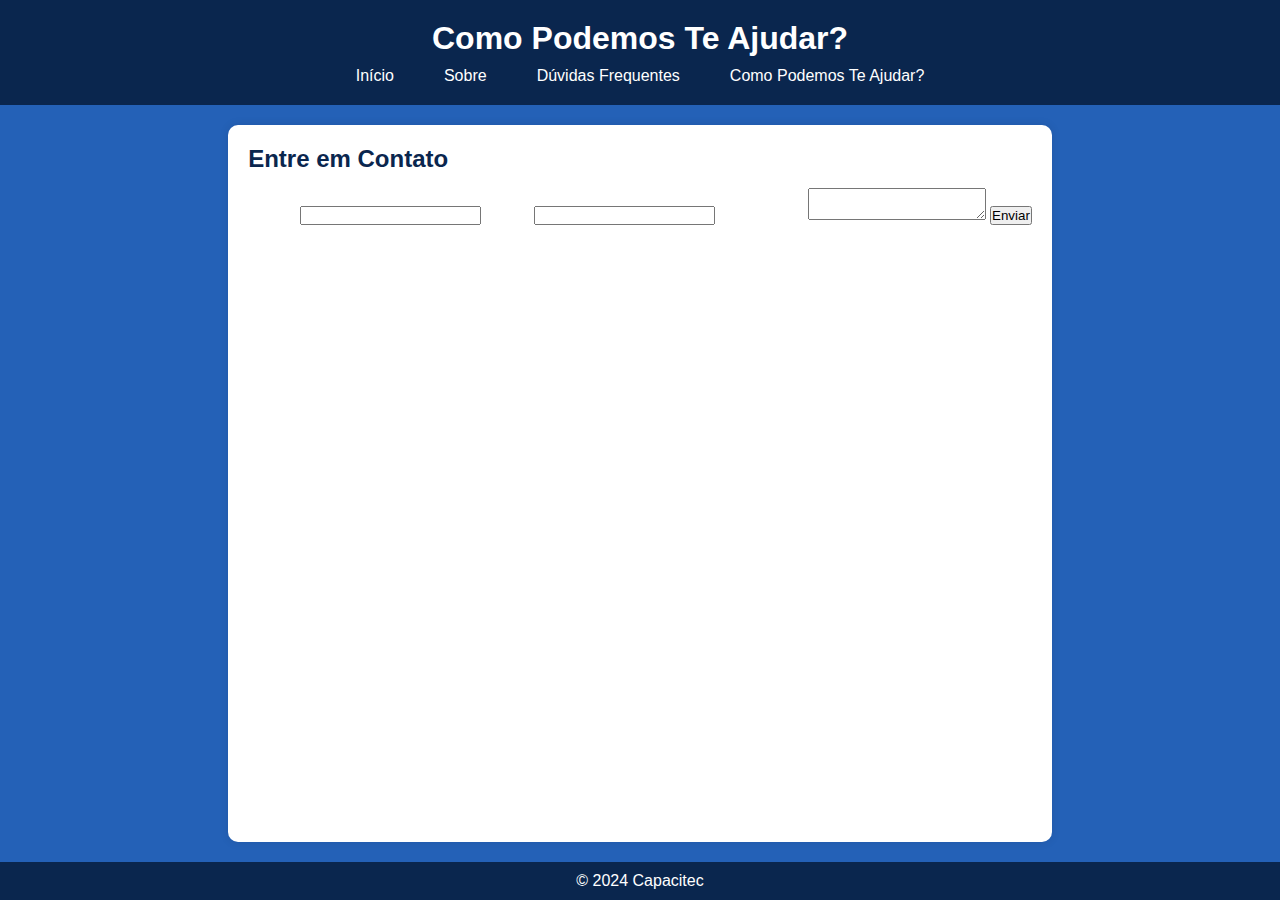
==== contato.html @ 751c078e "enviando features" ====
<!DOCTYPE html>
<html lang="pt-BR">
<head>
    <meta charset="UTF-8">
    <meta name="viewport" content="width=device-width, initial-scale=1.0">
    <link rel="stylesheet" href="css/style.css">
    <title>Capacitec - Como Podemos Te Ajudar?</title>
</head>
<body>
    <header>
        <h1>Como Podemos Te Ajudar?</h1>
        <nav>
            <ul>
                <li><a href="index.html">Início</a></li>
                <li><a href="sobre.html">Sobre</a></li>
                <li><a href="duvidas.html">Dúvidas Frequentes</a></li>
                <li><a href="contato.html">Como Podemos Te Ajudar?</a></li>
            </ul>
        </nav>
    </header>
    <main>
        <h2>Entre em Contato</h2>
        <form action="https://form.jotform.com/242332181562046" method="POST">
            <label for="name">Nome:</label>
            <input type="text" id="name" name="name" required>

            <label for="email">Email:</label>
            <input type="email" id="email" name="email" required>

            <label for="message">Mensagem:</label>
            <textarea id="message" name="message" required></textarea>

            <button type="submit">Enviar</button>
        </form>
    </main>
    <footer>
        <p>&copy; 2024 Capacitec</p>
    </footer>
</body>
</html>
---- css/style.css ----
* {
    margin: 0;
    padding: 0;
    box-sizing: border-box;
}

body {
    font-family: Arial, sans-serif;
    background-color: #2461b7;
    color: #ffffff;
    display: flex;
    flex-direction: column;
    min-height: 100vh;
}

header {
    background-color: #0a264e;
    color: white;
    padding: 20px;
    text-align: center;
}

nav ul {
    list-style: none;
    display: flex;
    justify-content: center;
    margin-top: 10px;
}

nav ul li {
    margin: 0 15px;
}

nav ul li a {
    color: white;
    text-decoration: none;
    padding: 5px 10px;
    border-radius: 5px;
    transition: background-color 0.3s ease;
}

nav ul li a:hover {
    background-color: #57bcff;
}

main {
    flex: 1;
    padding: 20px;
    max-width: 900px;
    margin: 20px auto;
    background-color: white;
    border-radius: 10px;
    box-shadow: 0 0 10px rgba(0, 0, 0, 0.1);
}

h2 {
    color: #0a264e;
    margin-bottom: 15px;
}

footer {
    background-color: #0a264e;
    color: white;
    text-align: center;
    padding: 10px;
}
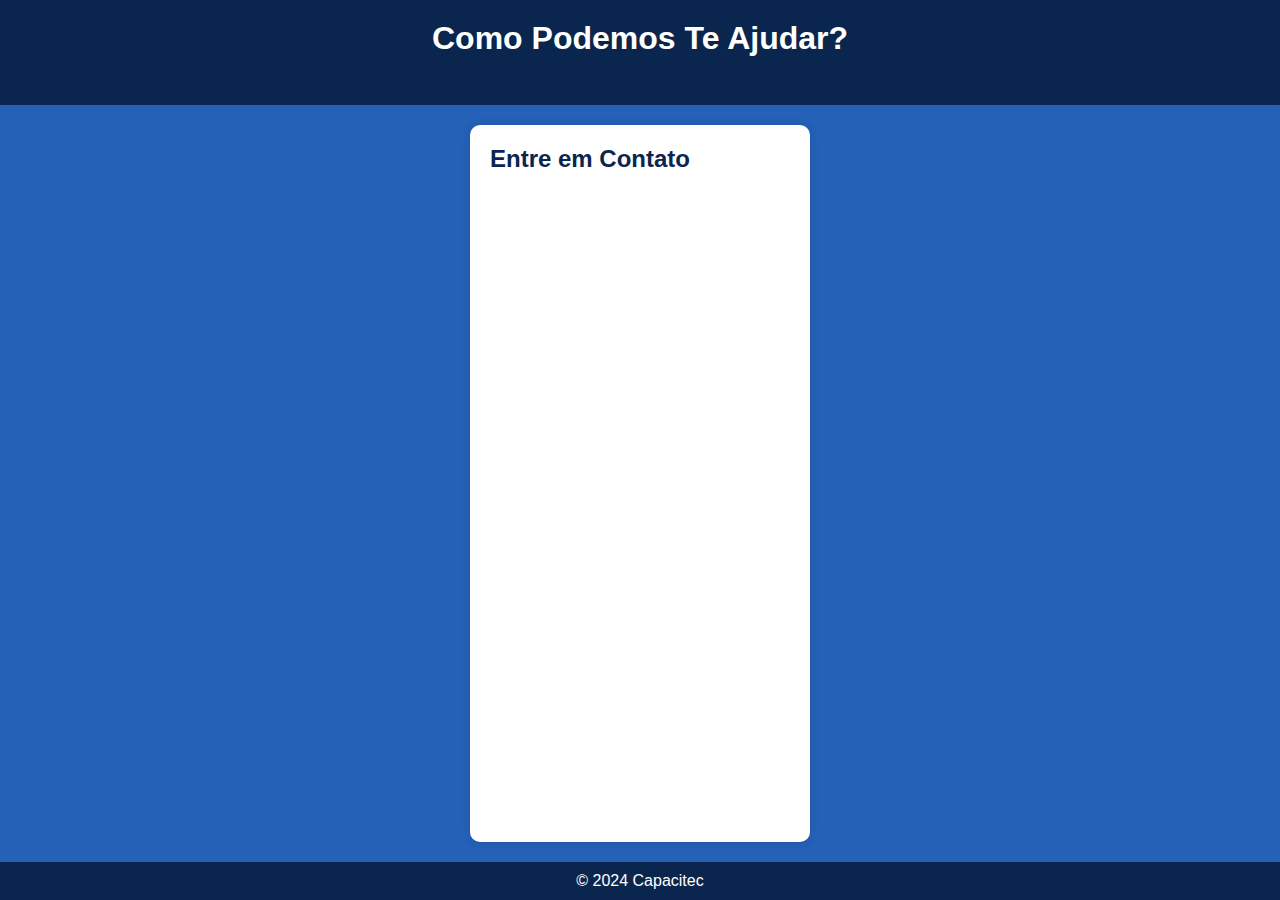
==== commit 20dd0397: "correçoes" ====
--- a/contato.html
+++ b/contato.html
@@ -20,18 +20,14 @@
     </header>
     <main>
         <h2>Entre em Contato</h2>
-        <form action="https://form.jotform.com/242332181562046" method="POST">
-            <label for="name">Nome:</label>
-            <input type="text" id="name" name="name" required>
-
-            <label for="email">Email:</label>
-            <input type="email" id="email" name="email" required>
-
-            <label for="message">Mensagem:</label>
-            <textarea id="message" name="message" required></textarea>
-
-            <button type="submit">Enviar</button>
-        </form>
+        <iframe 
+            src="https://form.jotform.com/242332181562046" 
+            width="100%" 
+            height="500px" 
+            frameborder="0" 
+            style="border: none; overflow: hidden;"
+            allowfullscreen>
+        </iframe>
     </main>
     <footer>
         <p>&copy; 2024 Capacitec</p>
--- a/css/style.css
+++ b/css/style.css
@@ -32,7 +32,7 @@
 }
 
 nav ul li a {
-    color: white;
+    color: #0a264e;
     text-decoration: none;
     padding: 5px 10px;
     border-radius: 5px;
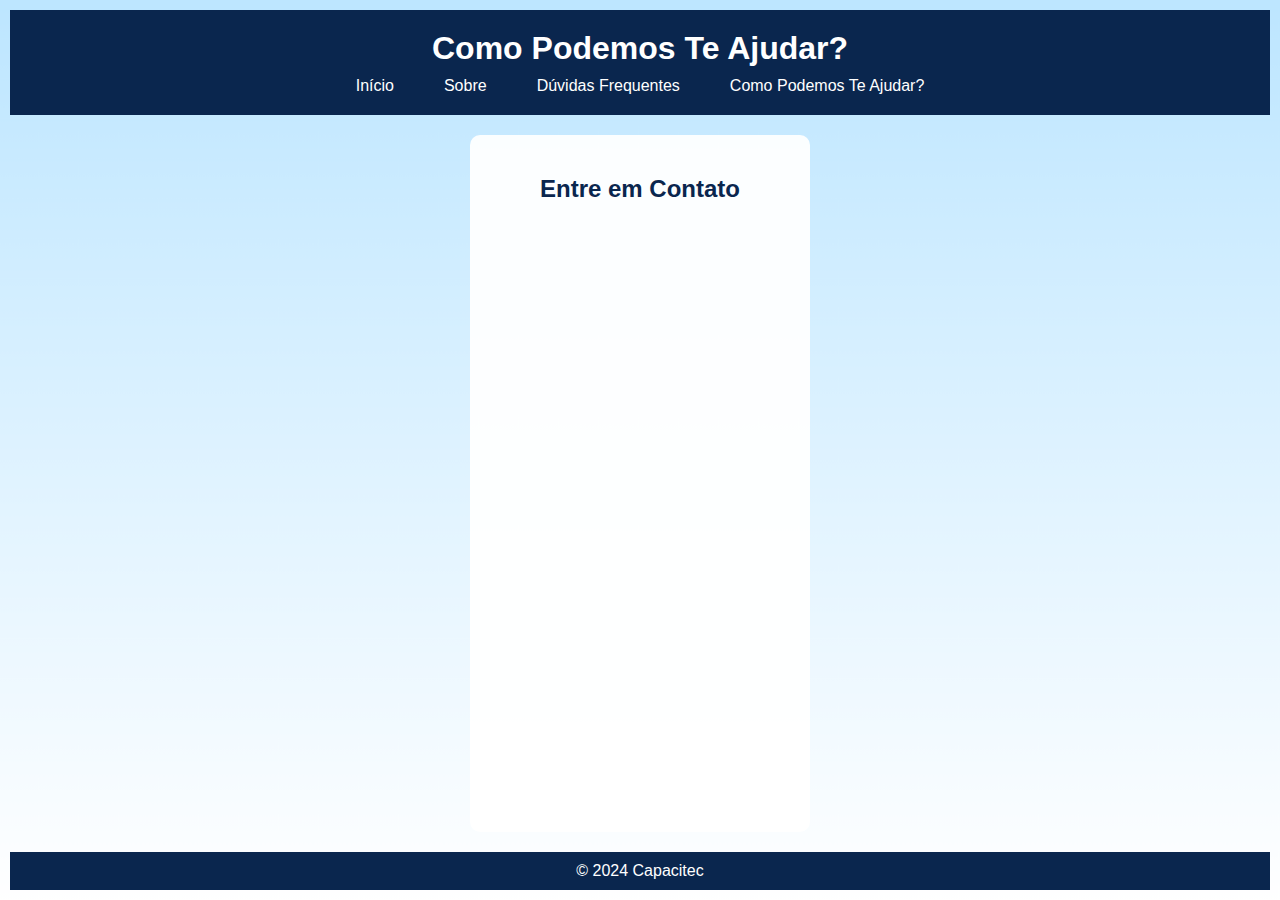
==== commit 2bd90892: "correçao no formulario" ====
--- a/contato.html
+++ b/contato.html
@@ -21,12 +21,7 @@
     <main>
         <h2>Entre em Contato</h2>
         <iframe 
-            src="https://form.jotform.com/242332181562046" 
-            width="100%" 
-            height="500px" 
-            frameborder="0" 
-            style="border: none; overflow: hidden;"
-            allowfullscreen>
+            src="https://form.jotform.com/242332181562046" width="100%" height="500px" frameborder="0"></iframe>
         </iframe>
     </main>
     <footer>
--- a/css/style.css
+++ b/css/style.css
@@ -7,10 +7,14 @@
 body {
     font-family: Arial, sans-serif;
     background-color: #2461b7;
-    color: #ffffff;
+    color: #0a264e;
+    background-image: url('../img/fundo.png');
+    background-size: cover;
+    background-position: center;
     display: flex;
     flex-direction: column;
     min-height: 100vh;
+    padding: 10px; /* Adicionado padding para dispositivos móveis */
 }
 
 header {
@@ -32,7 +36,7 @@
 }
 
 nav ul li a {
-    color: #0a264e;
+    color: white;
     text-decoration: none;
     padding: 5px 10px;
     border-radius: 5px;
@@ -45,12 +49,13 @@
 
 main {
     flex: 1;
-    padding: 20px;
-    max-width: 900px;
-    margin: 20px auto;
-    background-color: white;
-    border-radius: 10px;
-    box-shadow: 0 0 10px rgba(0, 0, 0, 0.1);
+    padding: 40px 20px;
+    text-align: center; /* Centraliza o texto */
+    background-color: rgba(255, 255, 255, 0.932); /* Cor de fundo com transparência */
+    margin: 20px auto; /* Centraliza horizontalmente com margem vertical */
+    max-width: 800px; /* Largura máxima */
+    border-radius: 10px; /* Bordas arredondadas */
+    color:#0a264e;
 }
 
 h2 {
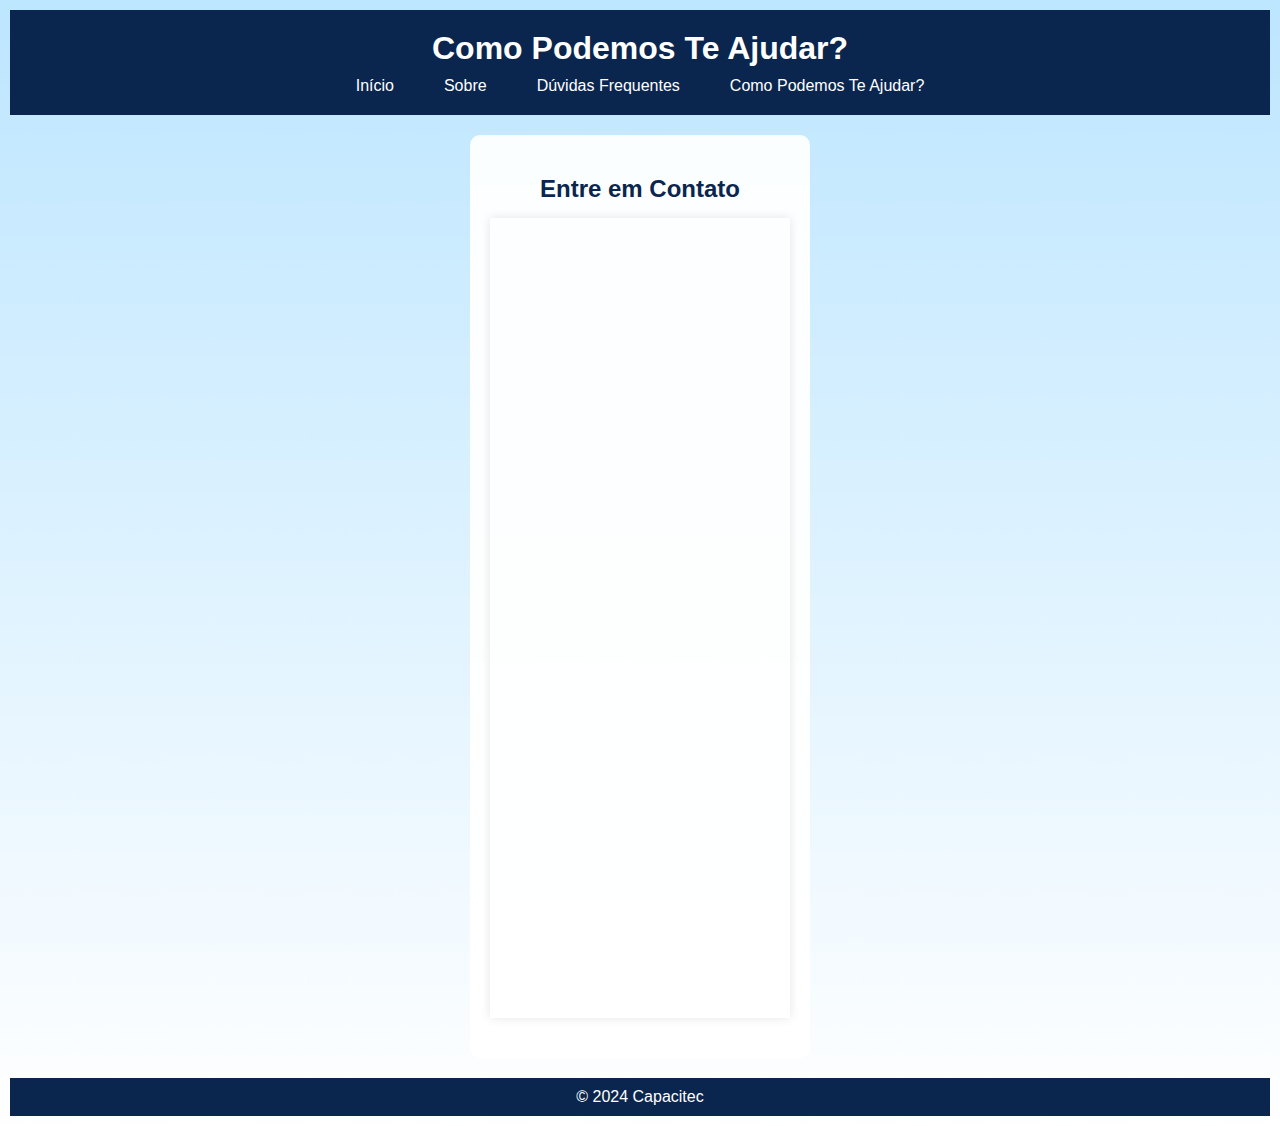
==== commit 90811324: "ajustando o formulario" ====
--- a/contato.html
+++ b/contato.html
@@ -21,7 +21,10 @@
     <main>
         <h2>Entre em Contato</h2>
         <iframe 
-            src="https://form.jotform.com/242332181562046" width="100%" height="500px" frameborder="0"></iframe>
+            src="https://form.jotform.com/242332181562046"
+            frameborder="0"
+            scrolling="no"
+            allowtransparency="true">
         </iframe>
     </main>
     <footer>
--- a/css/style.css
+++ b/css/style.css
@@ -58,6 +58,16 @@
     color:#0a264e;
 }
 
+main iframe {
+    width: 100%;
+    max-width: 900px; /* Altere esse valor para ajustar a largura máxima */
+    height: 800px; /* Ajuste a altura conforme necessário */
+    border: none; /* Remove a borda ao redor do iframe */
+    margin: 0 auto; /* Centraliza o iframe */
+    display: block; /* Garante que o iframe seja tratado como um bloco para facilitar a centralização */
+    box-shadow: 0 0 10px rgba(0, 0, 0, 0.1); /* Adiciona sombra ao redor do iframe */
+}
+
 h2 {
     color: #0a264e;
     margin-bottom: 15px;
